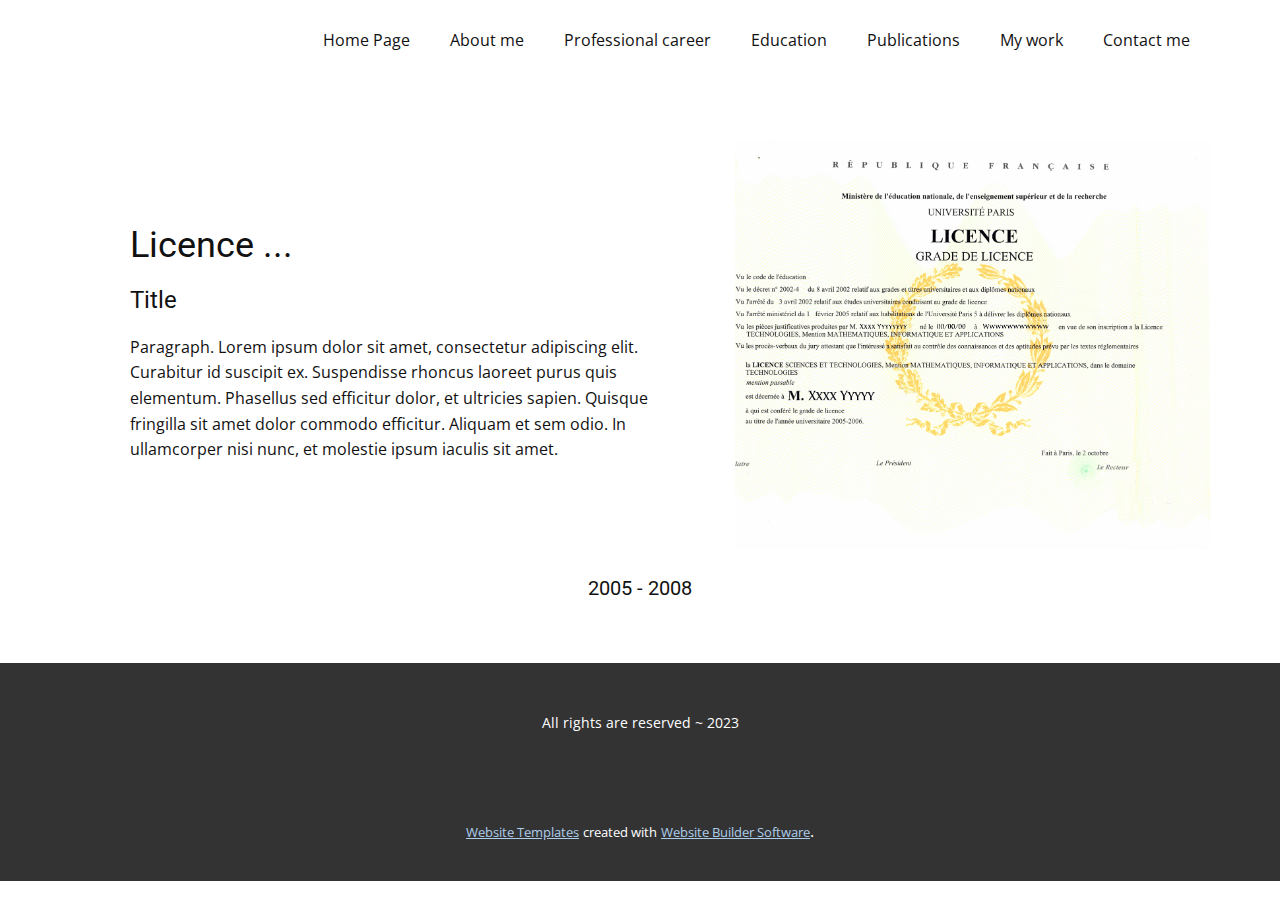
==== Bachelor.html @ 4bbde00a "first commit for test" ====
<!DOCTYPE html>
<html style="font-size: 16px;" lang="en"><head>
    <meta name="viewport" content="width=device-width, initial-scale=1.0">
    <meta charset="utf-8">
    <meta name="keywords" content="Licence ...">
    <meta name="description" content="">
    <title>Bachelor</title>
    <link rel="stylesheet" href="nicepage.css" media="screen">
<link rel="stylesheet" href="Bachelor.css" media="screen">
    <script class="u-script" type="text/javascript" src="jquery.js" defer=""></script>
    <script class="u-script" type="text/javascript" src="nicepage.js" defer=""></script>
    <meta name="generator" content="Nicepage 5.10.10, nicepage.com">
    <link id="u-theme-google-font" rel="stylesheet" href="https://fonts.googleapis.com/css?family=Roboto:100,100i,300,300i,400,400i,500,500i,700,700i,900,900i|Open+Sans:300,300i,400,400i,500,500i,600,600i,700,700i,800,800i">
    
    
    <script type="application/ld+json">{
		"@context": "http://schema.org",
		"@type": "Organization",
		"name": ""
}</script>
    <meta name="theme-color" content="#478ac9">
    <meta property="og:title" content="Bachelor">
    <meta property="og:type" content="website">
  <meta data-intl-tel-input-cdn-path="intlTelInput/"></head>
  <body class="u-body u-xl-mode" data-lang="en"><header class="u-clearfix u-header u-sticky u-sticky-49aa u-header" id="sec-31db"><div class="u-clearfix u-sheet u-sheet-1">
        <nav class="u-menu u-menu-one-level u-offcanvas u-menu-1">
          <div class="menu-collapse" style="font-size: 1rem; letter-spacing: 0px;">
            <a class="u-button-style u-custom-hover-color u-custom-left-right-menu-spacing u-custom-padding-bottom u-custom-text-hover-color u-custom-top-bottom-menu-spacing u-nav-link u-text-active-palette-1-base u-text-hover-palette-2-base" href="#">
              <svg class="u-svg-link" viewBox="0 0 24 24"><use xmlns:xlink="http://www.w3.org/1999/xlink" xlink:href="#menu-hamburger"></use></svg>
              <svg class="u-svg-content" version="1.1" id="menu-hamburger" viewBox="0 0 16 16" x="0px" y="0px" xmlns:xlink="http://www.w3.org/1999/xlink" xmlns="http://www.w3.org/2000/svg"><g><rect y="1" width="16" height="2"></rect><rect y="7" width="16" height="2"></rect><rect y="13" width="16" height="2"></rect>
</g></svg>
            </a>
          </div>
          <div class="u-custom-menu u-nav-container">
            <ul class="u-nav u-unstyled u-nav-1"><li class="u-nav-item"><a class="u-button-style u-nav-link u-text-active-palette-1-base u-text-hover-palette-1-base" href="Main-Page.html#carousel_9805" style="padding: 10px 20px;">Home Page</a>
</li><li class="u-nav-item"><a class="u-button-style u-nav-link u-text-active-palette-1-base u-text-hover-palette-1-base" href="Main-Page.html#sec-8d2a" style="padding: 10px 20px;">About me</a>
</li><li class="u-nav-item"><a class="u-button-style u-nav-link u-text-active-palette-1-base u-text-hover-palette-1-base" href="Main-Page.html#carousel_159b" style="padding: 10px 20px;">Professional career</a>
</li><li class="u-nav-item"><a class="u-button-style u-nav-link u-text-active-palette-1-base u-text-hover-palette-1-base" href="Main-Page.html#sec-6c74" style="padding: 10px 20px;">Education</a>
</li><li class="u-nav-item"><a class="u-button-style u-nav-link u-text-active-palette-1-base u-text-hover-palette-1-base" href="Main-Page.html#sec-224d" style="padding: 10px 20px;">Publications</a>
</li><li class="u-nav-item"><a class="u-button-style u-nav-link u-text-active-palette-1-base u-text-hover-palette-1-base" href="Main-Page.html#sec-1094" style="padding: 10px 20px;">My work</a>
</li><li class="u-nav-item"><a class="u-button-style u-nav-link u-text-active-palette-1-base u-text-hover-palette-1-base" href="Main-Page.html#sec-fe67" style="padding: 10px 20px;">Contact me</a>
</li></ul>
          </div>
          <div class="u-custom-menu u-nav-container-collapse">
            <div class="u-black u-container-style u-inner-container-layout u-opacity u-opacity-95 u-sidenav">
              <div class="u-inner-container-layout u-sidenav-overflow">
                <div class="u-menu-close"></div>
                <ul class="u-align-center u-nav u-popupmenu-items u-unstyled u-nav-2"><li class="u-nav-item"><a class="u-button-style u-nav-link" href="Main-Page.html#carousel_9805">Home Page</a>
</li><li class="u-nav-item"><a class="u-button-style u-nav-link" href="Main-Page.html#sec-8d2a">About me</a>
</li><li class="u-nav-item"><a class="u-button-style u-nav-link" href="Main-Page.html#carousel_159b">Professional career</a>
</li><li class="u-nav-item"><a class="u-button-style u-nav-link" href="Main-Page.html#sec-6c74">Education</a>
</li><li class="u-nav-item"><a class="u-button-style u-nav-link" href="Main-Page.html#sec-224d">Publications</a>
</li><li class="u-nav-item"><a class="u-button-style u-nav-link" href="Main-Page.html#sec-1094">My work</a>
</li><li class="u-nav-item"><a class="u-button-style u-nav-link" href="Main-Page.html#sec-fe67">Contact me</a>
</li></ul>
              </div>
            </div>
            <div class="u-black u-menu-overlay u-opacity u-opacity-70"></div>
          </div>
        </nav>
      </div></header>
    <section class="u-clearfix u-section-1" id="sec-8c55">
      <div class="u-clearfix u-sheet u-sheet-1">
        <div class="u-clearfix u-expanded-width u-gutter-0 u-layout-spacing-vertical u-layout-wrap u-layout-wrap-1">
          <div class="u-layout">
            <div class="u-layout-row">
              <div class="u-align-left u-container-style u-layout-cell u-left-cell u-size-35 u-layout-cell-1">
                <div class="u-container-layout u-valign-middle u-container-layout-1">
                  <h2 class="u-text u-text-default u-text-1">Licence ...&nbsp;</h2>
                  <h4 class="u-text u-text-2">Title</h4>
                  <p class="u-text u-text-3">Paragraph. Lorem ipsum dolor sit amet, consectetur adipiscing elit. Curabitur id suscipit ex. Suspendisse rhoncus laoreet purus quis elementum. Phasellus sed efficitur dolor, et ultricies sapien. Quisque fringilla sit amet dolor commodo efficitur. Aliquam et sem odio. In ullamcorper nisi nunc, et molestie ipsum iaculis sit amet.</p>
                </div>
              </div>
              <div class="u-container-style u-image u-layout-cell u-right-cell u-size-25 u-image-1" src="" data-image-width="1753" data-image-height="1239">
                <div class="u-container-layout u-container-layout-2"></div>
              </div>
            </div>
          </div>
        </div>
        <h5 class="u-text u-text-default u-text-4">2005 - 2008</h5>
      </div>
    </section>
    
    
    <footer class="u-align-center u-clearfix u-footer u-grey-80 u-footer" id="sec-b63a"><div class="u-clearfix u-sheet u-sheet-1">
        <p class="u-small-text u-text u-text-variant u-text-1"> All rights are reserved ~ 2023</p>
      </div></footer>
    <section class="u-backlink u-clearfix u-grey-80">
      <a class="u-link" href="https://nicepage.com/website-templates" target="_blank">
        <span>Website Templates</span>
      </a>
      <p class="u-text">
        <span>created with</span>
      </p>
      <a class="u-link" href="" target="_blank">
        <span>Website Builder Software</span>
      </a>. 
    </section>
  
</body></html>
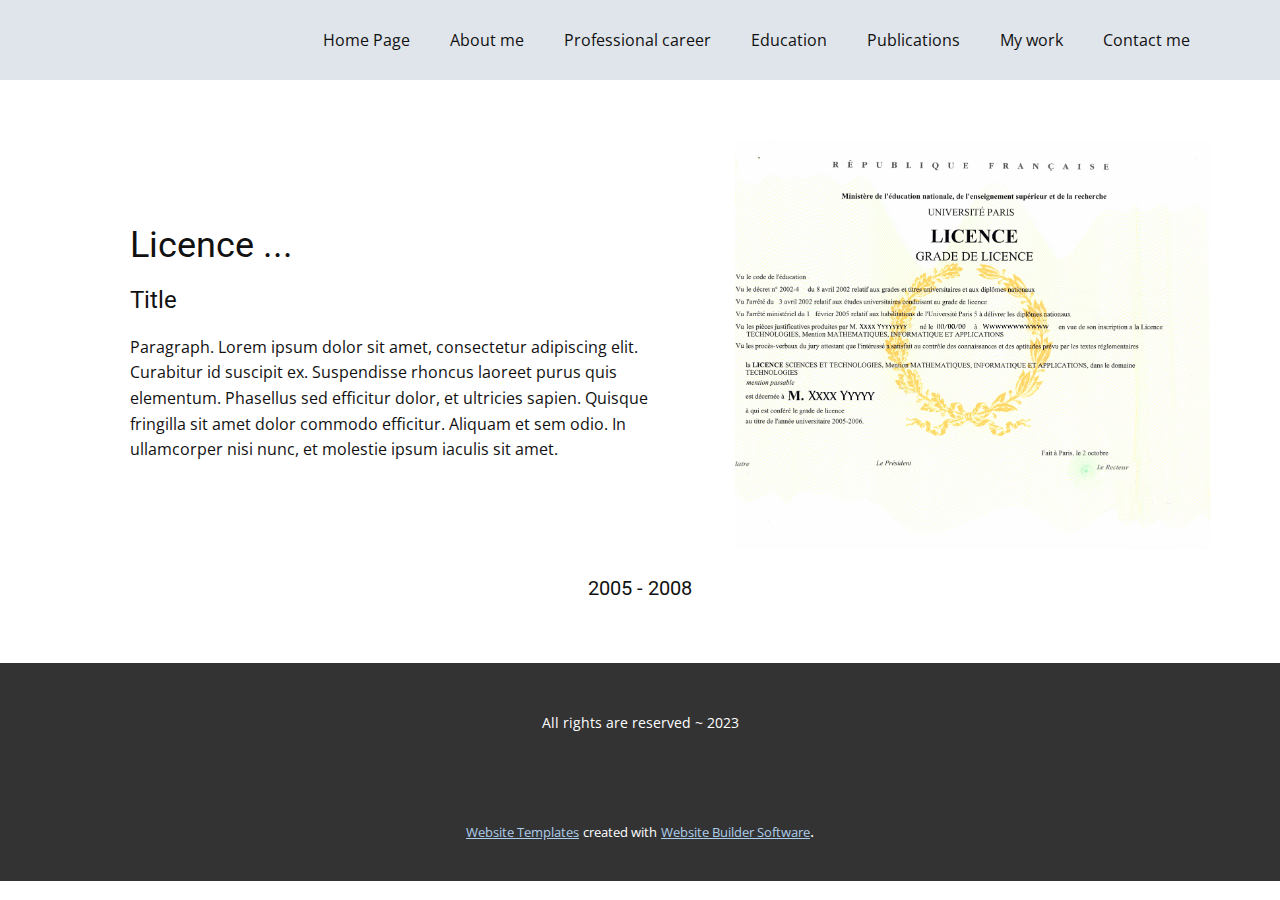
==== commit 12d94c33: "fixing color and studies" ====
--- a/Bachelor.html
+++ b/Bachelor.html
@@ -22,7 +22,7 @@
     <meta property="og:title" content="Bachelor">
     <meta property="og:type" content="website">
   <meta data-intl-tel-input-cdn-path="intlTelInput/"></head>
-  <body class="u-body u-xl-mode" data-lang="en"><header class="u-clearfix u-header u-sticky u-sticky-49aa u-header" id="sec-31db"><div class="u-clearfix u-sheet u-sheet-1">
+  <body class="u-body u-xl-mode" data-lang="en"><header class="u-clearfix u-header u-palette-5-light-2 u-sticky u-sticky-49aa u-header" id="sec-31db"><div class="u-clearfix u-sheet u-sheet-1">
         <nav class="u-menu u-menu-one-level u-offcanvas u-menu-1">
           <div class="menu-collapse" style="font-size: 1rem; letter-spacing: 0px;">
             <a class="u-button-style u-custom-hover-color u-custom-left-right-menu-spacing u-custom-padding-bottom u-custom-text-hover-color u-custom-top-bottom-menu-spacing u-nav-link u-text-active-palette-1-base u-text-hover-palette-2-base" href="#">
--- a/nicepage.css
+++ b/nicepage.css
@@ -40747,7 +40747,196 @@
 
 /*begin-variables sitestylecss*/
 
+.u-custom-color-1,
+        .u-body.u-custom-color-1,
+        section.u-custom-color-1:before,
+        .u-custom-color-1 > .u-container-layout:before,
+        .u-custom-color-1 > .u-inner-container-layout:before,
+        .u-custom-color-1.u-sidenav:before,
+        .u-container-layout.u-container-layout.u-custom-color-1:before,
+        .u-table-alt-custom-color-1 tr:nth-child(even)
+        {
+            color: #111111;
+            background-color: #ebeff4;
+        }
 
+        .u-input.u-custom-color-1,
+        .u-field-input.u-custom-color-1,
+        .u-button-style.u-custom-color-1,
+        .u-button-style.u-custom-color-1[class*="u-border-"]
+        {
+            color: #111111 !important;
+            background-color: #ebeff4 !important;
+        }
+
+        .u-button-style.u-custom-color-1:hover,
+        .u-button-style.u-custom-color-1[class*="u-border-"]:hover,
+        .u-button-style.u-custom-color-1:focus,
+        .u-button-style.u-custom-color-1[class*="u-border-"]:focus,
+        .u-button-style.u-button-style.u-custom-color-1:active,
+        .u-button-style.u-button-style.u-custom-color-1[class*="u-border-"]:active,
+        .u-button-style.u-button-style.u-custom-color-1.active,
+        .u-button-style.u-button-style.u-custom-color-1[class*="u-border-"].active,
+        li.active > .u-button-style.u-button-style.u-custom-color-1,
+        li.active > .u-button-style.u-button-style.u-custom-color-1[class*="u-border-"]
+        {
+            color: #111111 !important;
+            background-color: #ccd6e3 !important;
+        }
+
+        .u-hover-custom-color-1:hover,
+        .u-hover-custom-color-1[class*="u-border-"]:hover,
+        .u-hover-custom-color-1:focus,
+        .u-hover-custom-color-1[class*="u-border-"]:focus,
+        .u-active-custom-color-1.u-active.u-active,
+        .u-active-custom-color-1[class*="u-border-"].u-active.u-active,
+        a.u-button-style.u-hover-custom-color-1:hover,
+        a.u-button-style.u-hover-custom-color-1[class*="u-border-"]:hover,
+        a.u-button-style:hover > .u-hover-custom-color-1,
+        a.u-button-style:hover > .u-hover-custom-color-1[class*="u-border-"],
+        a.u-button-style.u-hover-custom-color-1:focus,
+        a.u-button-style.u-hover-custom-color-1[class*="u-border-"]:focus,
+        a.u-button-style.u-button-style.u-active-custom-color-1:active,
+        a.u-button-style.u-button-style.u-active-custom-color-1[class*="u-border-"]:active,
+        a.u-button-style.u-button-style.u-active-custom-color-1.active,
+        a.u-button-style.u-button-style.u-active-custom-color-1[class*="u-border-"].active,
+        a.u-button-style.u-button-style.active > .u-active-custom-color-1,
+        a.u-button-style.u-button-style.active > .u-active-custom-color-1[class*="u-border-"],
+        li.active > a.u-button-style.u-button-style.u-active-custom-color-1,
+        li.active > a.u-button-style.u-button-style.u-active-custom-color-1[class*="u-border-"],
+        input.u-field-input.u-field-input.u-active-custom-color-1:checked
+        {
+            color: #111111 !important;
+            background-color: #ebeff4 !important;
+        }
+
+        a.u-link.u-hover-custom-color-1:hover {
+            color: #ebeff4 !important;
+        }
+
+        
+
+        
+        .u-border-custom-color-1,
+        .u-border-custom-color-1.u-input,
+        .u-border-custom-color-1.u-field-input.u-field-input,
+        .u-separator-custom-color-1:after
+        {
+            border-color: #ebeff4;
+            stroke: #ebeff4;
+        }
+
+        .u-button-style.u-border-custom-color-1
+        {
+            border-color: #ebeff4 !important;
+            color: #ebeff4 !important;
+            background-color: transparent !important;
+        }
+
+        .u-button-style.u-border-custom-color-1:hover,
+        .u-button-style.u-border-custom-color-1:focus
+        {
+            border-color: transparent !important;
+            color: #ccd6e3 !important;
+            background-color: transparent !important;
+        }
+
+        .u-border-hover-custom-color-1:hover,
+        .u-border-hover-custom-color-1:focus,
+        .u-border-active-custom-color-1.u-active.u-active,
+        a.u-button-style.u-border-hover-custom-color-1:hover,
+        a.u-button-style:hover > .u-border-hover-custom-color-1,
+        a.u-button-style.u-border-hover-custom-color-1:focus,
+        a.u-button-style.u-button-style.u-border-active-custom-color-1:active,
+        a.u-button-style.u-button-style.u-border-active-custom-color-1.active,
+        a.u-button-style.u-button-style.active > .u-border-active-custom-color-1,
+        li.active > a.u-button-style.u-button-style.u-border-active-custom-color-1,
+        input.u-field-input.u-field-input.u-border-active-custom-color-1:checked
+        {
+            color: #ebeff4 !important;
+            border-color: #ebeff4 !important;
+        }
+
+        .u-link.u-border-custom-color-1[class*="u-border-"]
+        {
+            border-color: #ebeff4 !important;
+        }
+
+        .u-link.u-border-custom-color-1[class*="u-border-"]:hover
+        {
+            border-color: #ccd6e3 !important;
+        }
+        
+
+        
+        .u-text-custom-color-1,
+        .u-input.u-text-custom-color-1,
+        .u-input.u-text-custom-color-1[class*="u-border-"],
+        li.active > a.u-button-style.u-text-custom-color-1,
+        li.active > a.u-button-style.u-text-custom-color-1[class*="u-border-"],
+        a.u-button-style.u-text-custom-color-1,
+        a.u-button-style.u-text-custom-color-1[class*="u-border-"]
+        {
+            color: #ebeff4 !important;
+        }
+
+        a.u-button-style.u-text-custom-color-1:hover,
+        a.u-button-style.u-text-custom-color-1[class*="u-border-"]:hover,
+        a.u-button-style.u-text-custom-color-1:focus,
+        a.u-button-style.u-text-custom-color-1[class*="u-border-"]:focus,
+        a.u-button-style.u-button-style.u-text-custom-color-1:active,
+        a.u-button-style.u-button-style.u-text-custom-color-1[class*="u-border-"]:active,
+        a.u-button-style.u-button-style.u-text-custom-color-1.active,
+        a.u-button-style.u-button-style.u-text-custom-color-1[class*="u-border-"].active
+        {
+            color: #ccd6e3 !important;
+        }
+
+        a.u-button-style:hover > .u-text-hover-custom-color-1,
+        a.u-button-style:hover > .u-text-hover-custom-color-1[class*="u-border-"],
+        a.u-button-style.u-button-style.u-text-hover-custom-color-1:hover,
+        a.u-button-style.u-button-style.u-text-hover-custom-color-1[class*="u-border-"]:hover,
+        a.u-button-style.u-button-style.u-button-style.u-text-hover-custom-color-1.active,
+        a.u-button-style.u-button-style.u-button-style.u-text-hover-custom-color-1[class*="u-border-"].active,
+        a.u-button-style.u-button-style.u-button-style.u-text-hover-custom-color-1:active,
+        a.u-button-style.u-button-style.u-button-style.u-text-hover-custom-color-1[class*="u-border-"]:active,
+        a.u-button-style.u-button-style.u-text-hover-custom-color-1:focus,
+        a.u-button-style.u-button-style.u-text-hover-custom-color-1[class*="u-border-"]:focus,
+        a.u-button-style.u-button-style.u-button-style.u-button-style.u-text-active-custom-color-1:active,
+        a.u-button-style.u-button-style.u-button-style.u-button-style.u-text-active-custom-color-1[class*="u-border-"]:active,
+        a.u-button-style.u-button-style.u-button-style.u-button-style.u-text-active-custom-color-1.active,
+        a.u-button-style.u-button-style.u-button-style.u-button-style.u-text-active-custom-color-1[class*="u-border-"].active,
+        a.u-button-style.u-button-style.active > .u-text-active-custom-color-1,
+        a.u-button-style.u-button-style.active > .u-text-active-custom-color-1[class*="u-border-"],
+        :not(.level-2) > .u-nav > .u-nav-item > a.u-nav-link.u-text-hover-custom-color-1:hover,
+        :not(.level-2) > .u-nav > .u-nav-item > a.u-nav-link.u-nav-link.u-text-active-custom-color-1.active,
+        .u-text-hover-custom-color-1.u-language-url:hover,
+        .u-text-hover-custom-color-1 .u-language-url:hover,
+        .u-text-hover-custom-color-1.u-carousel-control:hover,
+        .u-popupmenu-items.u-text-hover-custom-color-1 .u-nav-link:hover,
+        .u-popupmenu-items.u-popupmenu-items.u-text-active-custom-color-1 .u-nav-link.active
+        {
+            color: #ebeff4 !important;
+        }
+
+        .u-text-custom-color-1 .u-svg-link,
+        .u-text-hover-custom-color-1:hover .u-svg-link,
+        .u-button-style:hover > .u-text-hover-custom-color-1 .u-svg-link,
+        .u-button-style.u-button-style.active > .u-text-active-custom-color-1 .u-svg-link,
+        .u-text-hover-custom-color-1:focus .u-svg-link
+        {
+            fill: #ebeff4;
+        }
+
+        .u-link.u-text-custom-color-1:hover
+        {
+            color: #ccd6e3 !important;
+        }
+
+        a.u-link.u-text-hover-custom-color-1:hover
+        {
+            color: #ebeff4 !important;
+        }
 
         .u-body
         {
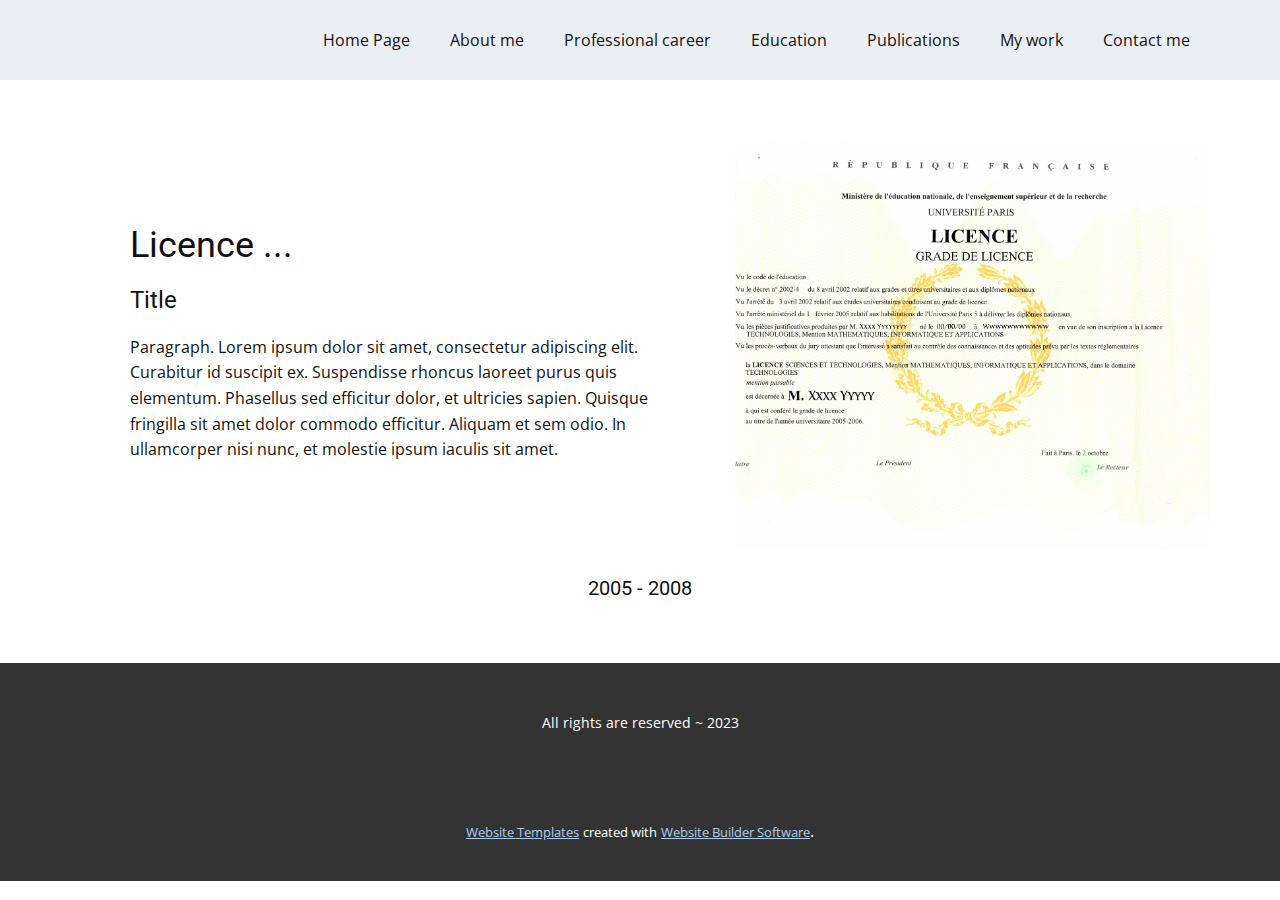
==== commit feb98b3a: "fixing color again" ====
--- a/Bachelor.html
+++ b/Bachelor.html
@@ -22,7 +22,7 @@
     <meta property="og:title" content="Bachelor">
     <meta property="og:type" content="website">
   <meta data-intl-tel-input-cdn-path="intlTelInput/"></head>
-  <body class="u-body u-xl-mode" data-lang="en"><header class="u-clearfix u-header u-palette-5-light-2 u-sticky u-sticky-49aa u-header" id="sec-31db"><div class="u-clearfix u-sheet u-sheet-1">
+  <body class="u-body u-xl-mode" data-lang="en"><header class="u-clearfix u-custom-color-1 u-header u-sticky u-sticky-49aa u-header" id="sec-31db"><div class="u-clearfix u-sheet u-sheet-1">
         <nav class="u-menu u-menu-one-level u-offcanvas u-menu-1">
           <div class="menu-collapse" style="font-size: 1rem; letter-spacing: 0px;">
             <a class="u-button-style u-custom-hover-color u-custom-left-right-menu-spacing u-custom-padding-bottom u-custom-text-hover-color u-custom-top-bottom-menu-spacing u-nav-link u-text-active-palette-1-base u-text-hover-palette-2-base" href="#">
--- a/nicepage.css
+++ b/nicepage.css
@@ -40815,6 +40815,75 @@
         }
 
         
+        
+        .u-custom-color-2,
+        .u-body.u-custom-color-2,
+        section.u-custom-color-2:before,
+        .u-custom-color-2 > .u-container-layout:before,
+        .u-custom-color-2 > .u-inner-container-layout:before,
+        .u-custom-color-2.u-sidenav:before,
+        .u-container-layout.u-container-layout.u-custom-color-2:before,
+        .u-table-alt-custom-color-2 tr:nth-child(even)
+        {
+            color: #111111;
+            background-color: #f2f2f2;
+        }
+
+        .u-input.u-custom-color-2,
+        .u-field-input.u-custom-color-2,
+        .u-button-style.u-custom-color-2,
+        .u-button-style.u-custom-color-2[class*="u-border-"]
+        {
+            color: #111111 !important;
+            background-color: #f2f2f2 !important;
+        }
+
+        .u-button-style.u-custom-color-2:hover,
+        .u-button-style.u-custom-color-2[class*="u-border-"]:hover,
+        .u-button-style.u-custom-color-2:focus,
+        .u-button-style.u-custom-color-2[class*="u-border-"]:focus,
+        .u-button-style.u-button-style.u-custom-color-2:active,
+        .u-button-style.u-button-style.u-custom-color-2[class*="u-border-"]:active,
+        .u-button-style.u-button-style.u-custom-color-2.active,
+        .u-button-style.u-button-style.u-custom-color-2[class*="u-border-"].active,
+        li.active > .u-button-style.u-button-style.u-custom-color-2,
+        li.active > .u-button-style.u-button-style.u-custom-color-2[class*="u-border-"]
+        {
+            color: #111111 !important;
+            background-color: #dadada !important;
+        }
+
+        .u-hover-custom-color-2:hover,
+        .u-hover-custom-color-2[class*="u-border-"]:hover,
+        .u-hover-custom-color-2:focus,
+        .u-hover-custom-color-2[class*="u-border-"]:focus,
+        .u-active-custom-color-2.u-active.u-active,
+        .u-active-custom-color-2[class*="u-border-"].u-active.u-active,
+        a.u-button-style.u-hover-custom-color-2:hover,
+        a.u-button-style.u-hover-custom-color-2[class*="u-border-"]:hover,
+        a.u-button-style:hover > .u-hover-custom-color-2,
+        a.u-button-style:hover > .u-hover-custom-color-2[class*="u-border-"],
+        a.u-button-style.u-hover-custom-color-2:focus,
+        a.u-button-style.u-hover-custom-color-2[class*="u-border-"]:focus,
+        a.u-button-style.u-button-style.u-active-custom-color-2:active,
+        a.u-button-style.u-button-style.u-active-custom-color-2[class*="u-border-"]:active,
+        a.u-button-style.u-button-style.u-active-custom-color-2.active,
+        a.u-button-style.u-button-style.u-active-custom-color-2[class*="u-border-"].active,
+        a.u-button-style.u-button-style.active > .u-active-custom-color-2,
+        a.u-button-style.u-button-style.active > .u-active-custom-color-2[class*="u-border-"],
+        li.active > a.u-button-style.u-button-style.u-active-custom-color-2,
+        li.active > a.u-button-style.u-button-style.u-active-custom-color-2[class*="u-border-"],
+        input.u-field-input.u-field-input.u-active-custom-color-2:checked
+        {
+            color: #111111 !important;
+            background-color: #f2f2f2 !important;
+        }
+
+        a.u-link.u-hover-custom-color-2:hover {
+            color: #f2f2f2 !important;
+        }
+
+        
 
         
         .u-border-custom-color-1,
@@ -40865,6 +40934,57 @@
         .u-link.u-border-custom-color-1[class*="u-border-"]:hover
         {
             border-color: #ccd6e3 !important;
+        }
+        
+        
+        .u-border-custom-color-2,
+        .u-border-custom-color-2.u-input,
+        .u-border-custom-color-2.u-field-input.u-field-input,
+        .u-separator-custom-color-2:after
+        {
+            border-color: #f2f2f2;
+            stroke: #f2f2f2;
+        }
+
+        .u-button-style.u-border-custom-color-2
+        {
+            border-color: #f2f2f2 !important;
+            color: #f2f2f2 !important;
+            background-color: transparent !important;
+        }
+
+        .u-button-style.u-border-custom-color-2:hover,
+        .u-button-style.u-border-custom-color-2:focus
+        {
+            border-color: transparent !important;
+            color: #dadada !important;
+            background-color: transparent !important;
+        }
+
+        .u-border-hover-custom-color-2:hover,
+        .u-border-hover-custom-color-2:focus,
+        .u-border-active-custom-color-2.u-active.u-active,
+        a.u-button-style.u-border-hover-custom-color-2:hover,
+        a.u-button-style:hover > .u-border-hover-custom-color-2,
+        a.u-button-style.u-border-hover-custom-color-2:focus,
+        a.u-button-style.u-button-style.u-border-active-custom-color-2:active,
+        a.u-button-style.u-button-style.u-border-active-custom-color-2.active,
+        a.u-button-style.u-button-style.active > .u-border-active-custom-color-2,
+        li.active > a.u-button-style.u-button-style.u-border-active-custom-color-2,
+        input.u-field-input.u-field-input.u-border-active-custom-color-2:checked
+        {
+            color: #f2f2f2 !important;
+            border-color: #f2f2f2 !important;
+        }
+
+        .u-link.u-border-custom-color-2[class*="u-border-"]
+        {
+            border-color: #f2f2f2 !important;
+        }
+
+        .u-link.u-border-custom-color-2[class*="u-border-"]:hover
+        {
+            border-color: #dadada !important;
         }
         
 
@@ -40936,6 +41056,76 @@
         a.u-link.u-text-hover-custom-color-1:hover
         {
             color: #ebeff4 !important;
+        }
+        
+        
+        .u-text-custom-color-2,
+        .u-input.u-text-custom-color-2,
+        .u-input.u-text-custom-color-2[class*="u-border-"],
+        li.active > a.u-button-style.u-text-custom-color-2,
+        li.active > a.u-button-style.u-text-custom-color-2[class*="u-border-"],
+        a.u-button-style.u-text-custom-color-2,
+        a.u-button-style.u-text-custom-color-2[class*="u-border-"]
+        {
+            color: #f2f2f2 !important;
+        }
+
+        a.u-button-style.u-text-custom-color-2:hover,
+        a.u-button-style.u-text-custom-color-2[class*="u-border-"]:hover,
+        a.u-button-style.u-text-custom-color-2:focus,
+        a.u-button-style.u-text-custom-color-2[class*="u-border-"]:focus,
+        a.u-button-style.u-button-style.u-text-custom-color-2:active,
+        a.u-button-style.u-button-style.u-text-custom-color-2[class*="u-border-"]:active,
+        a.u-button-style.u-button-style.u-text-custom-color-2.active,
+        a.u-button-style.u-button-style.u-text-custom-color-2[class*="u-border-"].active
+        {
+            color: #dadada !important;
+        }
+
+        a.u-button-style:hover > .u-text-hover-custom-color-2,
+        a.u-button-style:hover > .u-text-hover-custom-color-2[class*="u-border-"],
+        a.u-button-style.u-button-style.u-text-hover-custom-color-2:hover,
+        a.u-button-style.u-button-style.u-text-hover-custom-color-2[class*="u-border-"]:hover,
+        a.u-button-style.u-button-style.u-button-style.u-text-hover-custom-color-2.active,
+        a.u-button-style.u-button-style.u-button-style.u-text-hover-custom-color-2[class*="u-border-"].active,
+        a.u-button-style.u-button-style.u-button-style.u-text-hover-custom-color-2:active,
+        a.u-button-style.u-button-style.u-button-style.u-text-hover-custom-color-2[class*="u-border-"]:active,
+        a.u-button-style.u-button-style.u-text-hover-custom-color-2:focus,
+        a.u-button-style.u-button-style.u-text-hover-custom-color-2[class*="u-border-"]:focus,
+        a.u-button-style.u-button-style.u-button-style.u-button-style.u-text-active-custom-color-2:active,
+        a.u-button-style.u-button-style.u-button-style.u-button-style.u-text-active-custom-color-2[class*="u-border-"]:active,
+        a.u-button-style.u-button-style.u-button-style.u-button-style.u-text-active-custom-color-2.active,
+        a.u-button-style.u-button-style.u-button-style.u-button-style.u-text-active-custom-color-2[class*="u-border-"].active,
+        a.u-button-style.u-button-style.active > .u-text-active-custom-color-2,
+        a.u-button-style.u-button-style.active > .u-text-active-custom-color-2[class*="u-border-"],
+        :not(.level-2) > .u-nav > .u-nav-item > a.u-nav-link.u-text-hover-custom-color-2:hover,
+        :not(.level-2) > .u-nav > .u-nav-item > a.u-nav-link.u-nav-link.u-text-active-custom-color-2.active,
+        .u-text-hover-custom-color-2.u-language-url:hover,
+        .u-text-hover-custom-color-2 .u-language-url:hover,
+        .u-text-hover-custom-color-2.u-carousel-control:hover,
+        .u-popupmenu-items.u-text-hover-custom-color-2 .u-nav-link:hover,
+        .u-popupmenu-items.u-popupmenu-items.u-text-active-custom-color-2 .u-nav-link.active
+        {
+            color: #f2f2f2 !important;
+        }
+
+        .u-text-custom-color-2 .u-svg-link,
+        .u-text-hover-custom-color-2:hover .u-svg-link,
+        .u-button-style:hover > .u-text-hover-custom-color-2 .u-svg-link,
+        .u-button-style.u-button-style.active > .u-text-active-custom-color-2 .u-svg-link,
+        .u-text-hover-custom-color-2:focus .u-svg-link
+        {
+            fill: #f2f2f2;
+        }
+
+        .u-link.u-text-custom-color-2:hover
+        {
+            color: #dadada !important;
+        }
+
+        a.u-link.u-text-hover-custom-color-2:hover
+        {
+            color: #f2f2f2 !important;
         }
 
         .u-body
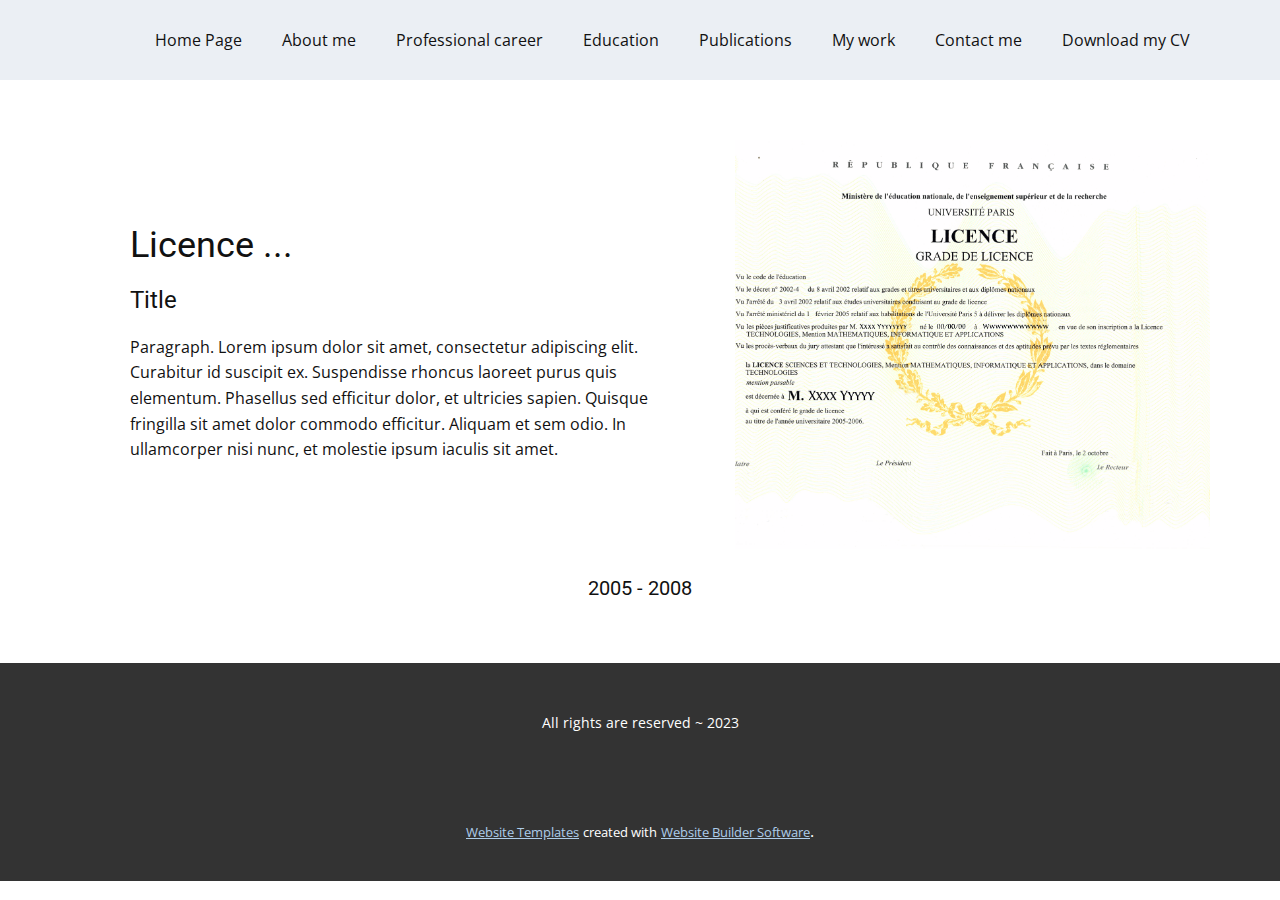
==== commit 99ecbc11: "adding CV button" ====
--- a/Bachelor.html
+++ b/Bachelor.html
@@ -39,6 +39,7 @@
 </li><li class="u-nav-item"><a class="u-button-style u-nav-link u-text-active-palette-1-base u-text-hover-palette-1-base" href="Main-Page.html#sec-224d" style="padding: 10px 20px;">Publications</a>
 </li><li class="u-nav-item"><a class="u-button-style u-nav-link u-text-active-palette-1-base u-text-hover-palette-1-base" href="Main-Page.html#sec-1094" style="padding: 10px 20px;">My work</a>
 </li><li class="u-nav-item"><a class="u-button-style u-nav-link u-text-active-palette-1-base u-text-hover-palette-1-base" href="Main-Page.html#sec-fe67" style="padding: 10px 20px;">Contact me</a>
+</li><li class="u-nav-item"><a class="u-button-style u-file-link u-nav-link u-text-active-palette-1-base u-text-hover-palette-1-base" href="files/JosianeAzarCV.pdf" style="padding: 10px 20px;">Download my CV</a>
 </li></ul>
           </div>
           <div class="u-custom-menu u-nav-container-collapse">
@@ -52,6 +53,7 @@
 </li><li class="u-nav-item"><a class="u-button-style u-nav-link" href="Main-Page.html#sec-224d">Publications</a>
 </li><li class="u-nav-item"><a class="u-button-style u-nav-link" href="Main-Page.html#sec-1094">My work</a>
 </li><li class="u-nav-item"><a class="u-button-style u-nav-link" href="Main-Page.html#sec-fe67">Contact me</a>
+</li><li class="u-nav-item"><a class="u-button-style u-file-link u-nav-link" href="files/JosianeAzarCV.pdf">Download my CV</a>
 </li></ul>
               </div>
             </div>
